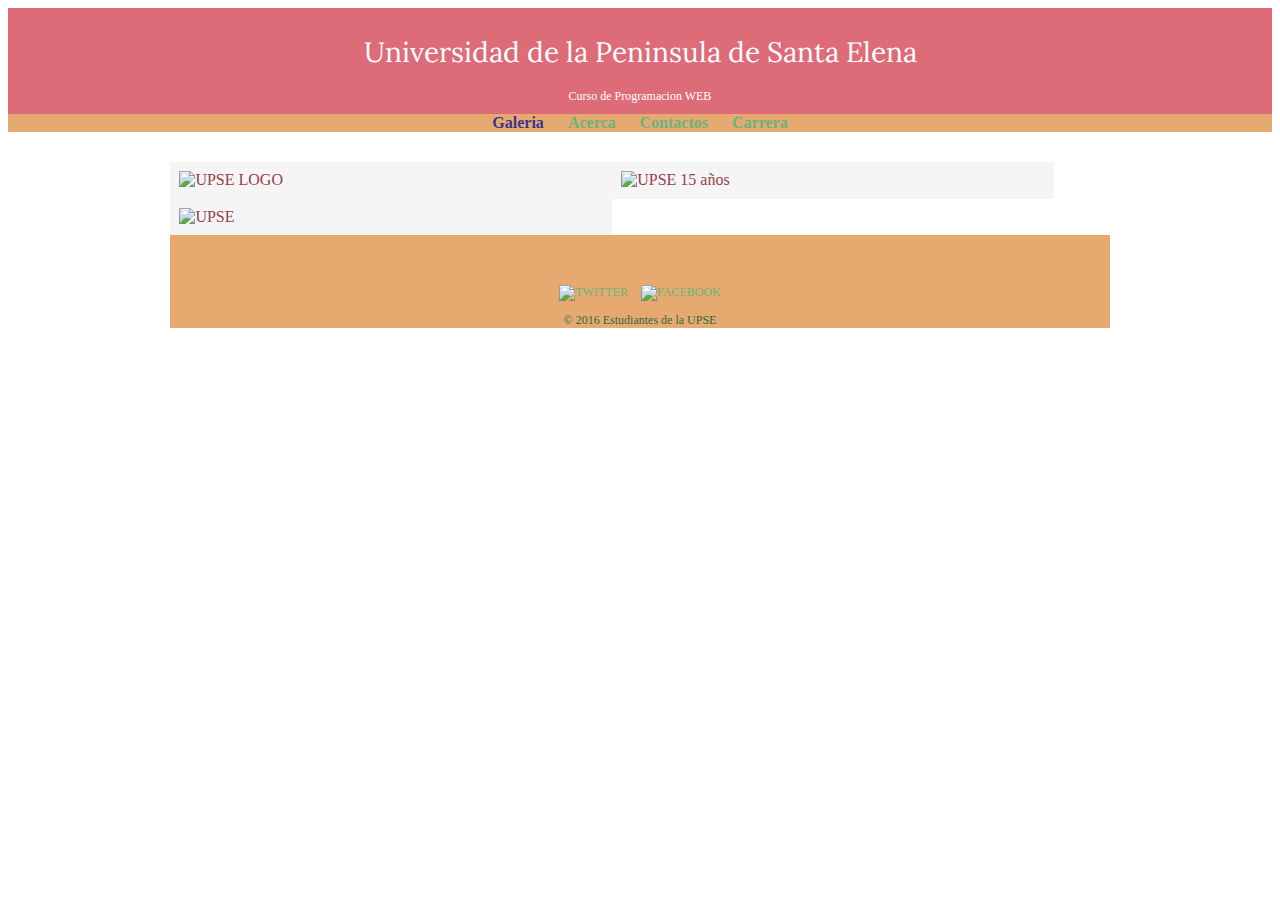
==== Index.html @ 7f090fba "se agrego nueva pagina de carrera y se agregaron imagenes" ====
<!DOCTYPE html>
<html>
<head>
	<!-- <style type="text/css">
	{
		color: green;
	}
	</style> -->
	<title>Mi primera pagina</title>
	<meta charset="UTF-8"> <!-- tipo de caracteres a usarse en nuestra pagina -->
	<link rel="stylesheet" href="css/normalize.css">
	<link rel="stylesheet" href="css/main.css">
	<link rel="stylesheet" href="css/reponsive.css">

	<link href='https://fonts.googleapis.com/css?family=Lora:400italic' rel='stylesheet' type='text/css'>
	<!-- <style type="text/css"> 
		footer { 
		color: green; 
		background-color: red 
		}
		nav a{
			background-color: purple;
			color: white;
		} 
	</style> --> 
	<meta name="keyword" content="UPSE, UNIVERSIDAD PENINSULA, SANTA ELENA, ECUADOR"> <!-- palabras claves con la que se busca nuestra pagina en el navegador -->
	<meta name="description" content="Universidad de la Península"> <!-- muestra una pequeña descripcion de la pagina al ser buscada en google -->
	<meta name="author" content="Estudiantes de la UPSE">
	<meta name="viewport" content="width=device-width, initial-scale=1.0">
</head>
	<body>
			<header>
				<a href="Index.html" id="logo">
				<h1>Universidad de la Peninsula de Santa Elena</h1>
				<h2>Curso de Programacion WEB</h2>
				</a>
				<nav>
					<ul>
					<li><a href="index.html" class="selected">Galeria</a></li>
					<li><a href="about.html">Acerca</a></li>
					<li><a href="contact.html">Contactos</a></li>
					<li><a href="carrera.html">Carrera</a></li>
					</ul>
				</nav>
			</header>
				<div id="wrapper">
			<section>
				<ul id ="galeria">
					<li><img src="img/upse2.jpg" alt="UPSE LOGO"></li>
					<li><img src="img/upse4.png" alt="UPSE 15 años"></li>
					<li><img src="img/upse3.jpg" alt="UPSE"></li>
				</ul>
			</section>
			<footer>
				<a href="https://twitter.com/UPSE_ec">
				<img src="img/twitter2.jpg" class="social-icon" alt="TWITTER">
				</a>
				<a href="https://facebook.com/upseecuador">
				<img src="img/facebook.png" class="social-icon" alt="FACEBOOK">
				</a>
				<p>&copy; 2016 Estudiantes de la UPSE</p>
			</footer>
				</div>
	</body>
</html>
---- css/main.css ----
/***** GENERAL **********/
a {
	 text-decoration: none;
	 color:#6AB47B;

}
#wrapper {
	max-width: 940px;
	margin: 0 auto;
	padding: 0 5%;

}

img{ 
	max-width: 100%
}

/*** HEADING **/
#logo { text-align: center;
margin: 0;
}

header {
	background:#DD6B78;
	border-color:#2B0E1F;
}

h1, h2 {
	color:#FFF;
}

/**NAVIGATION ***/
nav {
	background:#E6AA70;
}

nav a:visited
{
	color:#FFF;
}
/*cambia el color a las letras del menu */
nav a.selected {
	color: #3D348A;
}
/* le da efecto de sombreado al menu */

nav a:hover 
{
color: #32673f;
}
nav ul{ list-style: none;
	margin: 0 10px;
	text-align: center;
	padding: 0;
}

/*muestra los vinculos de navegacion de forma horizonal, el menu */
nav li {display: inline-block;
}
/*da formato a los vinculos de navegacion, el menu */
nav a {
font-weight: 800;
padding: 15px 10px;
}

/*** FOOTER ***/
/*cambia el fondo del pie de pagina de la pagina */
footer {
	background:#E6AA70;
}
/*cambia el color del pie de pagina de la pagina */
p {
	color:#32673f;
}
/*da formato al titulo*/
h1 { font-family: 'Lora', sans-serif;
margin: 15px o;
font-size: 1.75em;
font-weight: normal;
line-height: 1.3em;
}
/*da formato al subtitulo*/
h2 { 
font-size: 0.75em;
margin: -5px o;
font-weight: normal;
}

h3 { margin: 0;}

/* CSS */

#galeria {margin: 0;
padding: 0;
list-style: none;
}

#galeria li { float: left;
width: 45%;
margin: 2.5;
background-color: #f5f5f5;
color: #974049;
padding: 1%;
}
#galeria li a p {margin: 0;
padding: 5%;
font-size: 0.75em;
color: #974049;
}
footer { 
	font-size: 0.75em;
	text-align: center;
	clear: both;
	padding-top: 50px;
	color: #ccc;
}
header{ float: left;
	margin: 0 0 30px 0;
	padding: 7px 0 0 0;
	width: 100%;
}

.social-icon {
	width: 30px;
height: 30px;
margin: 0 5px;
}
/*para la pagina about*/
.profile-photo { display: block;
	max-width: 450px;
	margin: 0 auto 30px;
	border-radius: 100%;
}
/*para darle los iconos a la seccion contactos */
.contact-info li.phone a{
	background-image: url('../img/fono.jpg');
}
.contact-info li.mail a{
	background-image: url('../img/email.jpg');
}
.contact-info li.twitter a{
	background-image: url('../img/twitter.jpg');
}
/*para centrar las imagenes de comunicacion en contacto*/
.contact-info a{ display block;
min-height: 20px;
background-repeat: no-repeat;
background-size: 20px 20px;
padding: 0 0 0 30px;
margin: 0 0 10px;

}

/*para quitar las viñetas de las imagenes de comunicacion en contacto*/
.contact-info {margin: 0;
padding: 0;
list-style: none;
}



.carrera-info {
	
	list-style: none;
	padding: 0;
	margin: center;
	font-size: 1.2em;
	}
	
.carrera-info a {

	display: block;
	min-height:  60px;
	background-repeat: no-repeat;
	background-size: 30px 30px;
	padding:  0 0 0 40px;
	margin: 0 0 20px;

	
}
.carrera-info li.telecomunicaciones a{
	background-image: url('../img/telecomunicaciones.jpg');
}
.carrera-info li.desarrolloempresarial a{
	background-image: url('../img/desarrolloempresarial.png');
}	
.carrera-info li.biologiamarina a{
	background-image: url('../img/biologiamarina.jpg');
}
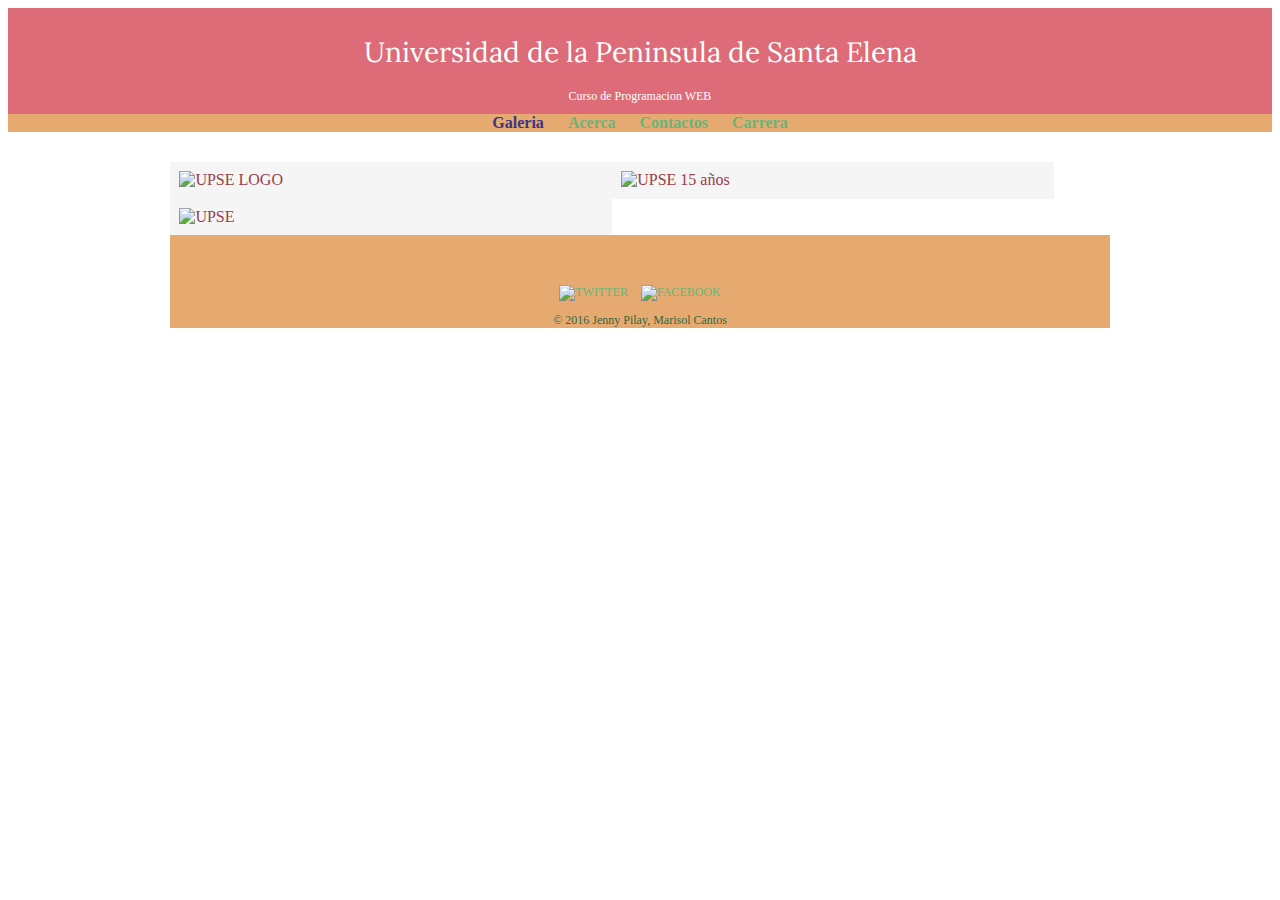
==== commit e05db456: "se agrego imagn en pagina de contactos" ====
--- a/Index.html
+++ b/Index.html
@@ -58,7 +58,7 @@
 				<a href="https://facebook.com/upseecuador">
 				<img src="img/facebook.png" class="social-icon" alt="FACEBOOK">
 				</a>
-				<p>&copy; 2016 Estudiantes de la UPSE</p>
+				<p>&copy; 2016 Jenny Pilay, Marisol Cantos </p> 
 			</footer>
 				</div>
 	</body>
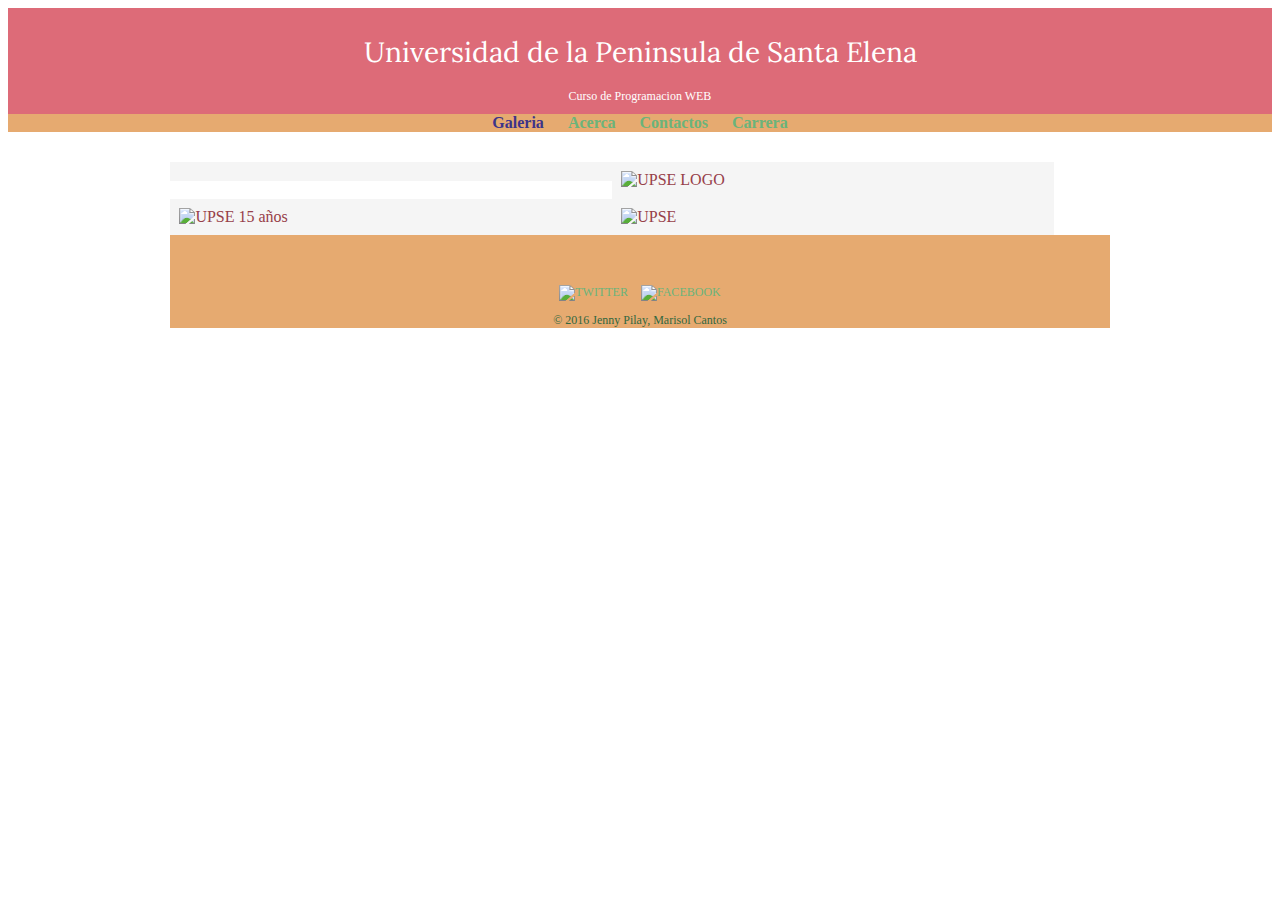
==== commit 2c062ffc: "se agregaron carpetas" ====
--- a/Index.html
+++ b/Index.html
@@ -46,6 +46,12 @@
 				<div id="wrapper">
 			<section>
 				<ul id ="galeria">
+				<li>
+				<a ref="img/upse2.jpg"> </a>
+				<a ref="img/upse4.png">	</a>
+				<a ref="img/upse3.jpg">	</a>
+				
+				</li>
 					<li><img src="img/upse2.jpg" alt="UPSE LOGO"></li>
 					<li><img src="img/upse4.png" alt="UPSE 15 años"></li>
 					<li><img src="img/upse3.jpg" alt="UPSE"></li>
@@ -61,5 +67,8 @@
 				<p>&copy; 2016 Jenny Pilay, Marisol Cantos </p> 
 			</footer>
 				</div>
+				<script src="https://code.jquery.com/jquery-1.12.0.min.js"></script>
+				<script src="js/app.js" type="text/javascript"
+	charset="utf-8"></script>
 	</body>
 </html>--- a/css/main.css
+++ b/css/main.css
@@ -186,4 +186,30 @@
 }	
 .carrera-info li.biologiamarina a{
 	background-image: url('../img/biologiamarina.jpg');
-}	+}	
+
+
+
+
+
+
+
+
+/******OVERLAY CON JQUERY****/
+#overlay{
+background:rgba(0,0,0,7);/*ultimo valor es opacity*/
+width:100%;
+height:100%;
+position: absolute;
+top: 0;
+left: 0;
+text-align: center;
+display: :none;/*para que no se muestre el comienzo*/
+}
+#overlay img{
+	margin-top: 10%
+}
+#overlay p {
+	color:white;
+}
+
